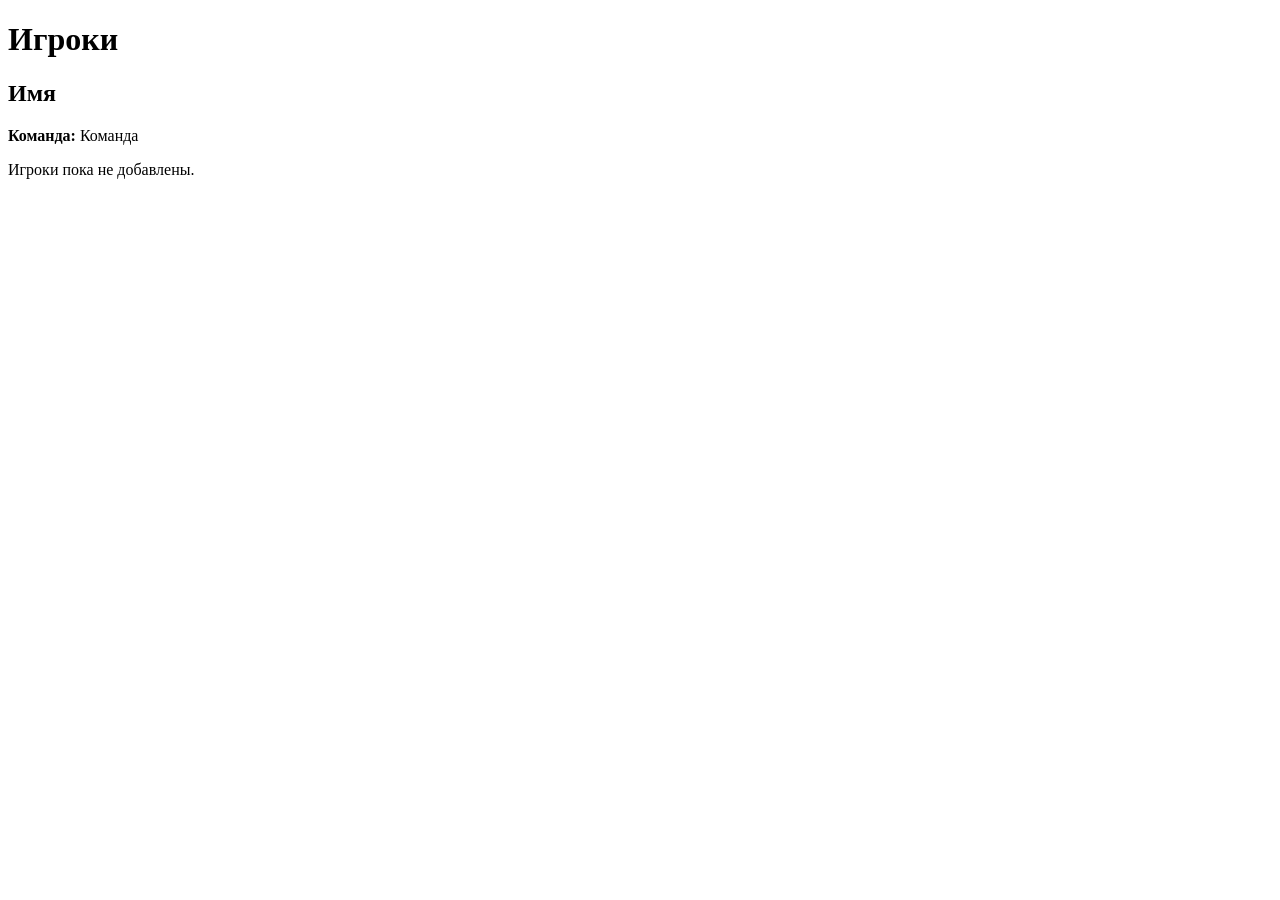
==== src/main/resources/templates/player-all.html @ 002e8d18 "Basketball: каталог команд и игроков на Spring Boot" ====
<!doctype html>
<html lang="ru" xmlns:th="http://www.thymeleaf.org">
<head th:replace="~{fragments/head}"></head>
<body>
<header th:replace="~{fragments/navbar}"></header>
<main id="main-content" class="container">
    <h1>Игроки</h1>

    <div class="grid" th:if="${!#lists.isEmpty(playerInfos)}">
        <article class="card" th:each="player : ${playerInfos}">
            <h2 th:text="${player.name}">Имя</h2>
            <p>
                <strong>Команда:</strong>
                <span th:text="${player.team}">Команда</span>
            </p>
        </article>
    </div>

    <p th:if="${#lists.isEmpty(playerInfos)}">
        Игроки пока не добавлены.
    </p>
</main>
<footer th:replace="~{fragments/footer}"></footer>
</body>
</html>
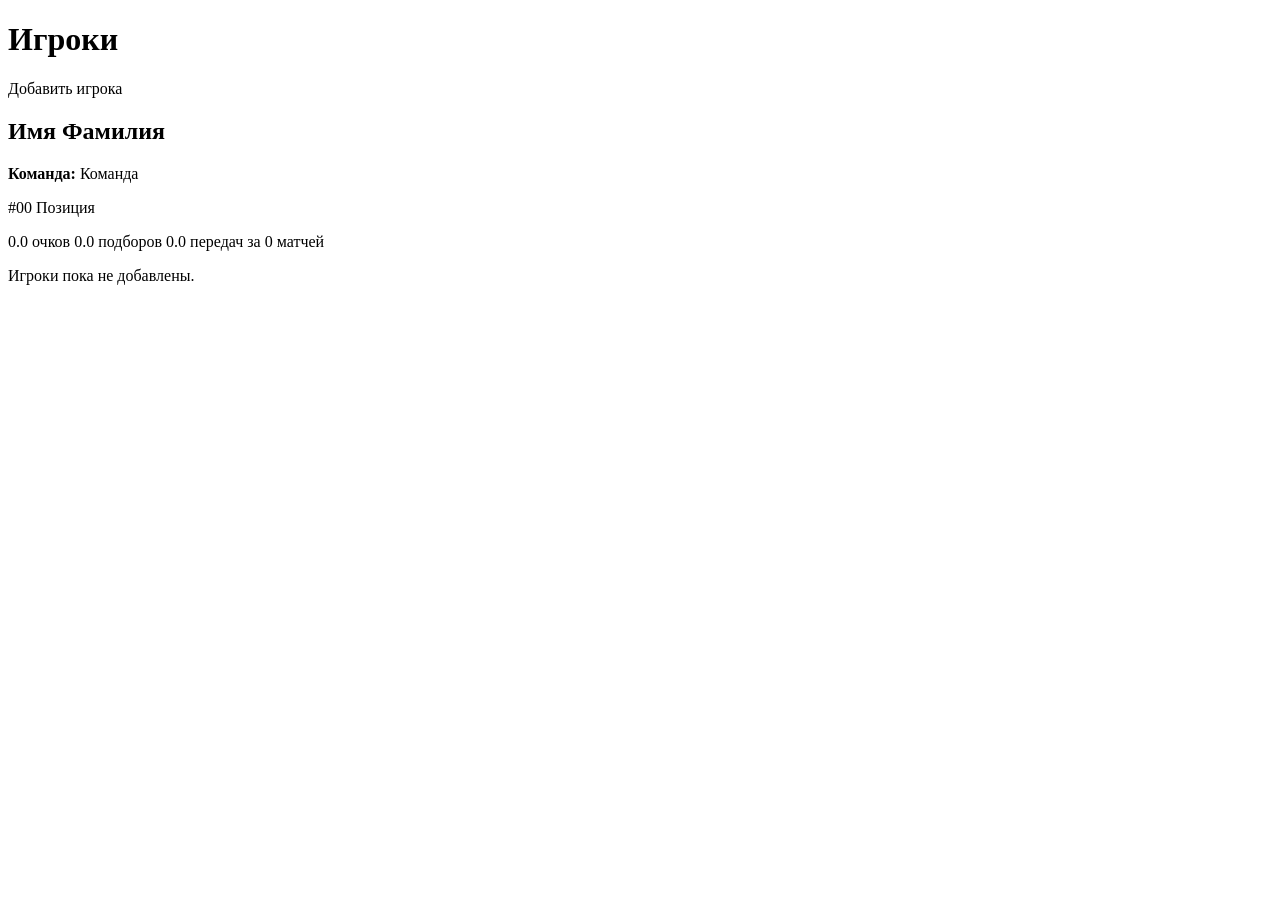
==== commit 9b73415d: "Переход к БД postgreSQL" ====
--- a/src/main/resources/templates/player-all.html
+++ b/src/main/resources/templates/player-all.html
@@ -6,12 +6,25 @@
 <main id="main-content" class="container">
     <h1>Игроки</h1>
 
+    <p role="status" th:if="${successMessage}" th:text="${successMessage}"></p>
+    <p><a th:href="@{/players/add}">Добавить игрока</a></p>
+
     <div class="grid" th:if="${!#lists.isEmpty(playerInfos)}">
         <article class="card" th:each="player : ${playerInfos}">
-            <h2 th:text="${player.name}">Имя</h2>
+            <h2 th:text="${player.firstName + ' ' + player.lastName}">Имя Фамилия</h2>
             <p>
                 <strong>Команда:</strong>
-                <span th:text="${player.team}">Команда</span>
+                <span th:text="${player.teamName}">Команда</span>
+            </p>
+            <p>
+                <span th:text="${'#' + player.jerseyNumber}">#00</span>
+                <span th:text="${player.position.title}">Позиция</span>
+            </p>
+            <p>
+                <span th:text="${player.pointsPerGame}">0.0</span> очков
+                <span th:text="${player.reboundsPerGame}">0.0</span> подборов
+                <span th:text="${player.assistsPerGame}">0.0</span> передач
+                за <span th:text="${player.gamesPlayed}">0</span> матчей
             </p>
         </article>
     </div>
